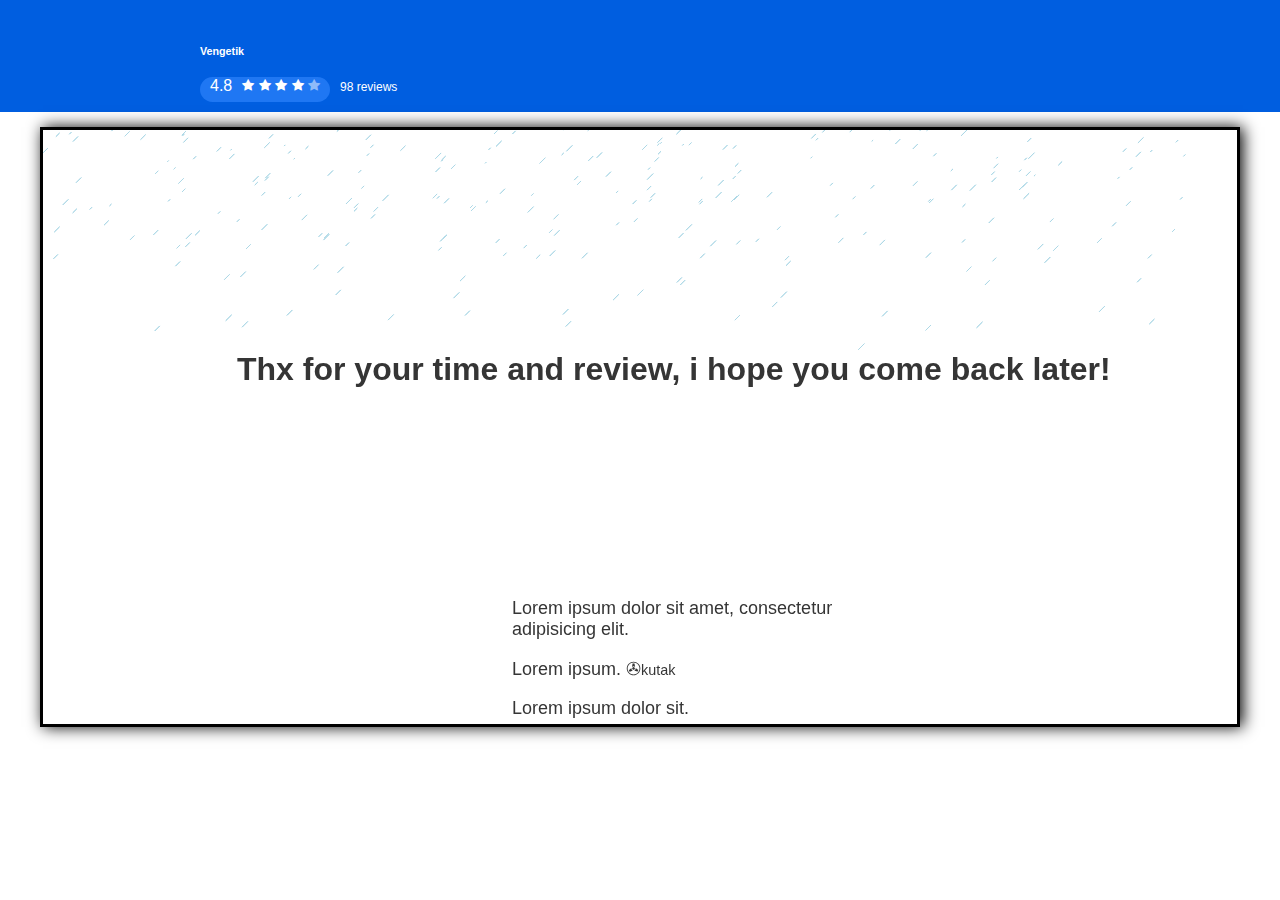
==== lastPage.html @ afb09605 "Uploaded project in Git" ====
<!DOCTYPE html>
<html lang="en">
<head>
  <meta charset="utf-8">
  <meta name="viewport" content="width=device-width, initial-scale=1, shrink-to-fit=no">
  <meta name="description" content="">
  <meta name="author" content="">
  <link rel="icon" href="favicon.ico">
  <title>Starter Template for Bootstrap</title>
  <!-- Bootstrap core CSS -->
  <link rel="stylesheet" href="https://maxcdn.bootstrapcdn.com/bootstrap/4.0.0-beta/css/bootstrap.min.css" integrity="sha384-/Y6pD6FV/Vv2HJnA6t+vslU6fwYXjCFtcEpHbNJ0lyAFsXTsjBbfaDjzALeQsN6M" crossorigin="anonymous">
  <!-- Icon library -->
  <link rel="stylesheet" href="https://cdnjs.cloudflare.com/ajax/libs/font-awesome/4.7.0/css/font-awesome.min.css">
  <!-- Custom styles -->
  <link rel="stylesheet" href="css/normalize.css">
  <link rel="stylesheet" href="css/style.css">
</head>

<body>

<header class="header full-width">
  <div class="wrapper">
    <h6 class="header__title mb-2">Vengetik</h6>
    <article class="header__review">
      <div class="review__bar">
        <span class="review__mark">4.8</span>
        <article class="review__stars">
          <span class="fa fa-star header-star-checked"></span>
          <span class="fa fa-star header-star-checked"></span>
          <span class="fa fa-star header-star-checked"></span>
          <span class="fa fa-star header-star-checked"></span>
          <span class="fa fa-star header-star-unchecked"></span>
        </article>
      </div>
      <small class="review__quantity">98 reviews</small>
    </article>
  </div>
</header>

<main class="main-last">
  <h1 class="last__header text-center">Thx for your time and review, i hope you come back later!</h1>
  <canvas id="playground" width="1199" height="600" style="margin-left: 0px; margin-right: auto"></canvas>
</main>



<footer class="footer-last mt-0">
  <article class="footer__copyright">
    <p class="text-muted text-center mb-1">Lorem ipsum dolor sit amet, consectetur <br> adipisicing elit.</p>
    <p class="footer__company text-weight-bold text-center text-uppercase mb-1">Lorem ipsum. ✇<small class="text-lowercase">kutak</small></p>
    <p class="text-muted text-center text-capitalize">Lorem ipsum dolor sit.</p>
  </article>
</footer>
<!-- Bootstrap core JavaScript
  ================================================== -->
<!-- Placed at the end of the document so the pages load faster -->
<script src="https://code.jquery.com/jquery-3.2.1.slim.min.js" integrity="sha384-KJ3o2DKtIkvYIK3UENzmM7KCkRr/rE9/Qpg6aAZGJwFDMVNA/GpGFF93hXpG5KkN" crossorigin="anonymous"></script>
<script src="https://cdnjs.cloudflare.com/ajax/libs/popper.js/1.11.0/umd/popper.min.js" integrity="sha384-b/U6ypiBEHpOf/4+1nzFpr53nxSS+GLCkfwBdFNTxtclqqenISfwAzpKaMNFNmj4" crossorigin="anonymous"></script>
<script src="https://maxcdn.bootstrapcdn.com/bootstrap/4.0.0-beta/js/bootstrap.min.js" integrity="sha384-h0AbiXch4ZDo7tp9hKZ4TsHbi047NrKGLO3SEJAg45jXxnGIfYzk4Si90RDIqNm1" crossorigin="anonymous"></script>
<!--canvas-->
<script src="js/snow.js" charset="utf-8"></script>
</body>
</html>
---- css/style.css ----
/*===========================================================
====================      UTILITY        =====================
=============================================================*/
@keyframes pulse {
  0% {
    background-color: #0A72FF;
  }
  50% {
    background-color: #0230CF;
  }
  100% {
    background-color: #0A72FF;
  }
}
@keyframes pulse-black {
  0% {
    background-color: black;
  }
  50% {
    background-color: #0230CF;
  }
  100% {
    background-color: black;
  }
}
@keyframes pulse-google {
  0% {
    background-color: #F50300;
  }
  50% {
    background-color: #B10402;
  }
  100% {
    background-color: #F50300;
  }
}
@keyframes pulse-google-font {
  0% {
    color: #F50300;
  }
  50% {
    color: #B10402;
  }
  100% {
    color: #F50300;
  }
}

@keyframes pulse-fb {
  0% {
    background-color: #183DAF;
  }
  50% {
    background-color: #4D70EA;
  }
  100% {
    background-color: #183DAF;
  }
}
*,
*::before,
*::after {
  -webkit-box-sizing: border-box;
  box-sizing: border-box;
}

.content-box-component {
  -webkit-box-sizing: content-box;
  box-sizing: content-box;
}

.visually-hidden {
  position: absolute;

  width: 1px;
  height: 1px;
  margin: -1px;
  border: 0;
  padding: 0;

  white-space: nowrap;

  -webkit-clip-path: inset(100%);

  clip-path: inset(100%);
  clip: rect(0 0 0 0);
  overflow: hidden;
}

.hidden {
  display: none;
}

body {
  margin: 0 auto;

  color: #353535;
  font-family: "Roboto", "Arial", sans-serif;
  font-size: 16px;

  background-color: #ffffff;
}
/*===========================================================
====================      HEADER        =====================
=============================================================*/
.header {
  display: flex;
  flex-direction: column;

  width: 100vw;
  min-height: 12vh;
  position: relative;
  left: 50%;
  right: 50%;

  margin-left: -50vw;
  margin-right: -50vw;
  padding: 15px 20px 10px 20px;

  background: hsla(215, 100%, 44%, 1);
}

.header__title {
  color: white;
  margin-bottom: 20px;
}
.header__review {
  display: flex;
  flex-direction: row;
}
.review__bar {
  display: flex;

  width: 130px;
  height: 25px;

  border-radius: 20px;
  background: hsla(215, 100%, 60%, 0.6);
}
.review__mark {
  display: block;

  padding: 0 10px 0 10px;

  color: white;
  font-size: 16px;
}
.review__stars {
  margin-top: -1px;
  padding: 0;
}
.header-star-unchecked {
  font-size: 13px;
  color: hsla(360, 100%, 100%, 0.5);
}
.header-star-checked {
  font-size: 13px;
  color: white;
}
.review__quantity {
  margin-top: 3px;
  margin-left: 10px;

  font-size: 12px;
  color: white;
}
/*===========================================================
======================     MAIN       =======================
=============================================================*/
/*STARS*/
.main-mobile {
  display: flex;
  flex-direction: column;
}
.rate {
  display: flex;
  justify-content: center;
  flex-direction: row-reverse;

  min-height: 79px;

  padding: 0 10px;

}
.rate:not(:checked) > input {
  position:absolute;
  top:-9999px;
}
.rate:not(:checked) > label {
  float: right;

  width: 1em;

  overflow: hidden;
  white-space: nowrap;
  cursor: pointer;
  font-size: 60px;
  color: #ccc;
  transition: color 0.5s;
}
.rate:not(:checked) > label:before {
  content: '★ ';
}
.rate > input:checked ~ label {
  color: #ffc700;
}
.rate:not(:checked) > label:hover,
.rate:not(:checked) > label:hover ~ label {
  color: #deb217;
}
.rate > input:checked + label:hover,
.rate > input:checked + label:hover ~ label,
.rate > input:checked ~ label:hover,
.rate > input:checked ~ label:hover ~ label,
.rate > label:hover ~ input:checked ~ label {
  color: #c59b08;
}
.rate__text {
  position: absolute;
  top: 280px;

  width: 100%;

  text-align: center;
}
/*---------------------------------------------*/
.btn {
  border-radius: 0;
}
.btn:active {
  transform: translateY(2px);
  filter: saturate(150%);
}
.btn:hover {
  -webkit-animation: pulse 3s infinite;
  -o-animation: pulse 3s infinite;
  animation: pulse 3s infinite;
}

/*===========================================================
==================     Review sryle      ====================
=============================================================*/
/*===========        MAIN       ==============*/
.main-descktop {
  display: none;
}
.main__title {
  margin-bottom: 30px;
}
.main__google-btn {
  background-color: #F50300;
  border: red;
}
.main__google-btn:hover {
  -webkit-animation: pulse-google 3s infinite;
  -o-animation: pulse-google 3s infinite;
  animation: pulse-google 3s infinite;
}
.main__facebook-btn {
  background-color: #183DAF;
  border: blue;
}
.main__facebook-btn:hover {
  -webkit-animation: pulse-fb 3s infinite;
  -o-animation: pulse-fb 3s infinite;
  animation: pulse-fb 3s infinite;
}
.main__vk-btn {
  background-color: #0A72FF;
  border: #0A72FF;
}
/*========== FOOTER ============*/
.footer__copyright {
  font-size: 14px;
}
.main__review-info {
  font-size: 16px;
}
/*===========================================================
==================     MEDIA IPHONE5      ===================
=============================================================*/
@media (max-width:321px) {
  .main__title {
    margin-bottom: 10px;
    font-size: 22px;

  }
  .main__buttons {
    padding-top: 0px;
  }
  .main__review-info {
    font-size: 14px;
  }
}
/*===========================================================
===================     MEDIA IPAD      =====================
=============================================================*/
@media (min-width:991px) {
  .header{
    padding-top: 20px;
    padding-left: 40px;
  }
  .header__title {
    margin-bottom: 20px; !important;
  }
  .rate__text {
    top: 290px;
  }
  .footer {
    margin-top: 100px;
  }
  .footer__copyright {
    font-size: 18px;
  }
}
/*===========================================================
===================     MEDIA DESCKTOP      =====================
=============================================================*/
@media (min-width:1199px) {
  .wrapper {
    min-width: 900px;
    margin: 0 auto;
  }
  .main-mobile {
    display: none;;
  }
  .main-descktop {
    display: flex;
    flex-direction: column;

    width: 900px;
    margin: 0 auto;
  }
  .main-last {
    position: relative;

    width: 1200px;
    height: 600px;
    margin: 15px auto;

    border: 3px solid black;
    box-shadow: 3px 0px 15px black;
  }
  .last__header {
    position: absolute;
    top: 200px;
    left: 194px;
  }
  .header__review {
    margin-top: 18px;
  }

  .main__google-btn,
  .main__facebook-btn,
  .main__vk-btn {
    position: relative;
    display: flex;
    justify-content: center;
    align-items: center;

    width: 600px;
    height: 70px;

    background-color: black;
    border: greenyellow;
  }
  .main__google-btn:hover,
  .main__facebook-btn:hover,
  .main__vk-btn:hover{
    -webkit-transform: scale(1.08);
    -moz-transform: scale(1.08);
    -ms-transform: scale(1.08);
    -o-transform: scale(1.08);
    transform: scale(1.08);
    -webkit-animation: pulse-black 4s infinite;
    -o-animation: pulse-black 4s infinite;
    animation: pulse-black 4s infinite;
  }
  .main__btn-icon {
    position: absolute;
    top: 2px;
    left: 2px;
    display: flex;
    align-items: center;
    justify-content: center;

    width: 70px;
    height: 66px;

    background-color: white;
    color: black;
    font-size: 35px;
  }
  .main__btn-name {
    align-self: center;
  }
  .btn-issue {
    position: relative;
    display: flex;
    justify-content: center;
    align-items: center;

    width: 300px;
    height: 70px;
    background-color: #C52316;

    -webkit-animation: pulse-google 4s infinite;
    -o-animation: pulse-google 4s infinite;
    animation: pulse-google 4s infinite;
  }
  .issue__icon {
    position: absolute;
    top: 1px;
    left: 1px;
    display: flex;
    align-items: center;
    justify-content: center;

    width: 70px;
    height: 66px;

    background-color: white;
    -webkit-animation: pulse-google-font 4s infinite;
    -o-animation: pulse-google-font 4s infinite;
    animation: pulse-google-font 4s infinite;
    font-size: 35px;
  }
  .btn:hover {
    -webkit-animation: none;
    -o-animation: none;
    animation: none;
  }
  .issue__btn-name {
    margin-top: 15px;
    margin-left: 40px;

    color: white;
    font-size: 20px;
  }
  .footer-last {
    position: absolute;
    top: 580px;
    left: 40%;
  }
}
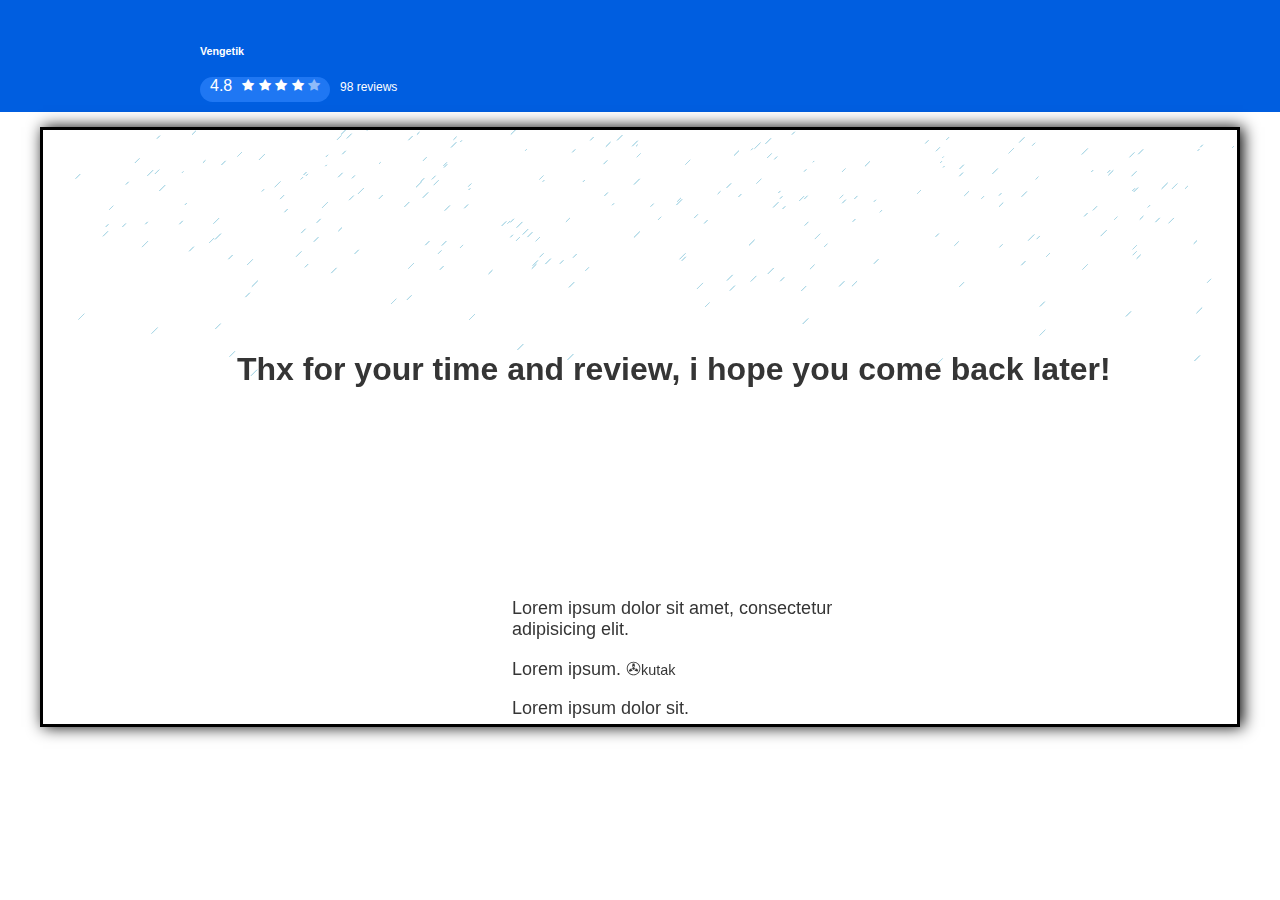
==== commit 775bab6d: "Added margin in canvas" ====
--- a/lastPage.html
+++ b/lastPage.html
@@ -39,7 +39,7 @@
 
 <main class="main-last">
   <h1 class="last__header text-center">Thx for your time and review, i hope you come back later!</h1>
-  <canvas id="playground" width="1199" height="600" style="margin-left: 0px; margin-right: auto"></canvas>
+  <canvas id="playground" width="1199" height="600" style="margin-left: 30px; margin-right: auto"></canvas>
 </main>
 
 
